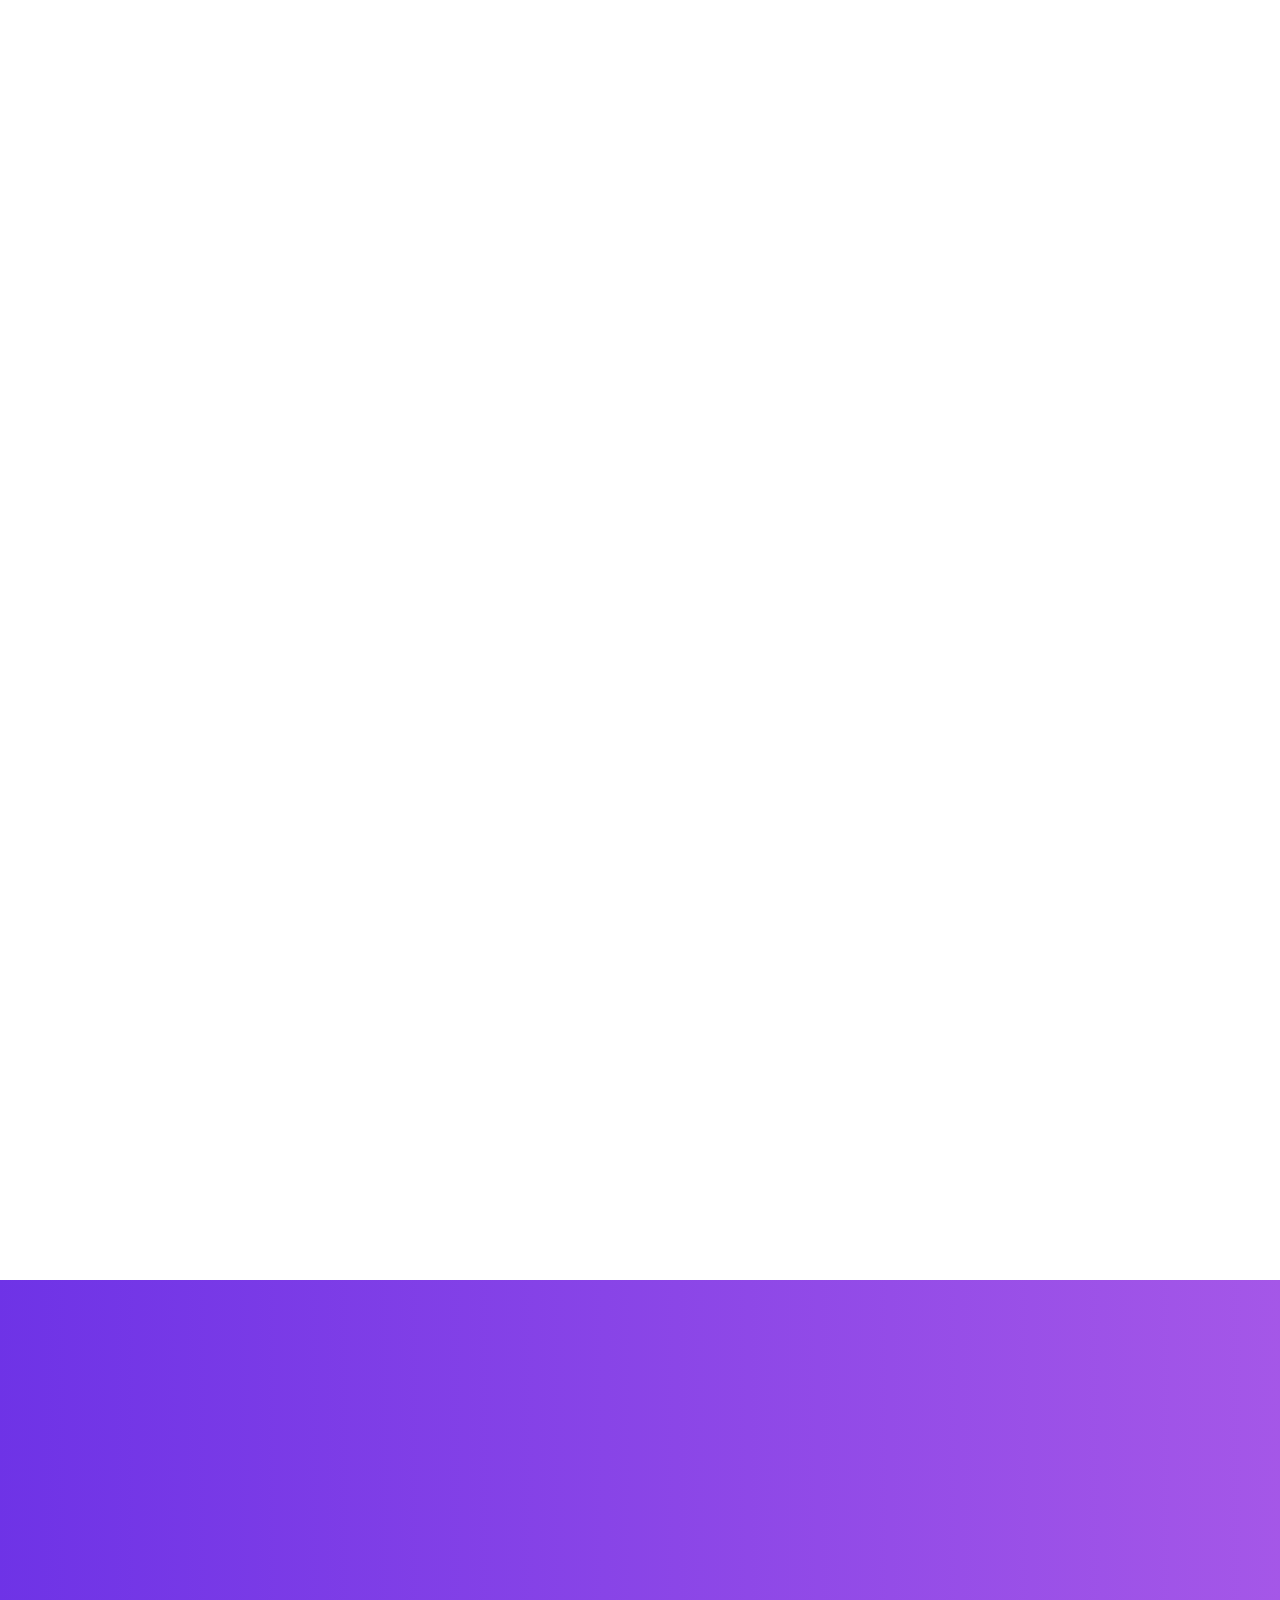
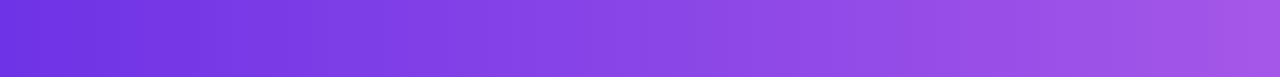
==== html/index.html @ 7ec1637d "mobile layout" ====
<!DOCTYPE html>
<html lang="en">
	<head>
		<meta charset="UTF-8" />
		<meta http-equiv="X-UA-Compatible" content="IE=edge" />
		<meta name="viewport" content="width=device-width, initial-scale=1.0" />
		<link
			rel="stylesheet"
			href="https://cdnjs.cloudflare.com/ajax/libs/font-awesome/6.2.0/css/all.min.css"
			integrity="sha512-xh6O/CkQoPOWDdYTDqeRdPCVd1SpvCA9XXcUnZS2FmJNp1coAFzvtCN9BmamE+4aHK8yyUHUSCcJHgXloTyT2A=="
			crossorigin="anonymous"
			referrerpolicy="no-referrer"
		/>
		<link rel="stylesheet" href="/css/style.css" />
		<title>Profile</title>
	</head>
	<body>
		<!-- Main Profile Content Landing Page -->
		<main>
			<img src="/img/profile.jpg" alt="" />
			<header>
				<div class="title">
					<h1>Lia Vern</h1>
					<p>Web Developer</p>
				</div>

				<div class="profile-description">
					<p class="description">
						Lorem ipsum dolor sit amet consectetur adipisicing elit. Dolores explicabo
						aperiam est? Laudantium quia ad, dolorum odio vel obcaecati quasi qui
						deserunt, placeat aliquam eaque odit recusandae ducimus nostrum aperiam
						magnam quidem hic numquam enim esse at doloremque nobis. Nesciunt.
					</p>
					<p class="socials">
						<a href="https://www.linkedin.com/in/hernandez-mark-julius-m-ab85a4225/"
							><i class="fa-brands fa-linkedin-in"></i
						></a>
						<a href="https://twitter.com/mjayyy22"
							><i class="fa-regular fa-envelope"></i>
						</a>
						<a href="https://github.com/Sawamura08?tab=repositories"
							><i class="fa-brands fa-github"></i
						></a>
					</p>
				</div>
				<a href="#" class="btn">Enter</a>
			</header>
		</main>
	</body>
</html>
---- css/style.css ----
@import url("https://fonts.googleapis.com/css2?family=Ubuntu:wght@300;500;700&display=swap");

/* Reset */

* {
	box-sizing: border-box;
	margin: 0;
	padding: 0;
}

/* Variables */
:root {
	/* colors */
	--PRIMARY-COLOR: #f8f7ff;
	--SECONDARY-COLOR: #ffeedd;
	--SEMI-DARK-COLOR: #b8b8ff;
	--DARK-COLOR: #9381ff;
	--ALTERNATIVE-COLOR: #ffd8be;
}

/* General Styles */
body {
	max-width: 100%;
	height: 100vh;
	font-family: "Ubuntu", sans-serif;
}

/* Main */
main {
	display: flex;
	flex-direction: column;
	width: 100%;
}

main img {
	max-width: 100%;
	animation: profile 1.5s forwards;
	opacity: 0;
}

@keyframes profile {
	from {
		opacity: 0;
	}

	to {
		opacity: 1;
	}
}

/* Header */
header {
	display: flex;
	flex-direction: column;
	justify-content: center;
	align-items: center;

	background: #8e2de2; /* fallback for old browsers */
	background: -webkit-linear-gradient(
		to right,
		#4a00e0,
		#8e2de2
	); /* Chrome 10-25, Safari 5.1-6 */
	background: linear-gradient(
		to right,
		#4a00e0,
		#8e2de2
	); /* W3C, IE 10+/ Edge, Firefox 16+, Chrome 26+, Opera 12+, Safari 7+ */
	text-align: center;
	padding: 1.2rem;
	opacity: 0.8;
}

/* Title */

.title {
	margin: 1rem 0;
	border-bottom: solid 1px var(--PRIMARY-COLOR);
	width: 100%;
	color: var(--PRIMARY-COLOR);
	animation: titles 1s forwards 1s;
	position: relative;
	opacity: 0;
}

@keyframes titles {
	from {
		left: -100px;
	}

	to {
		left: 0;
		opacity: 1;
	}
}

.title h1 {
	font-size: 3rem;
	font-weight: 700;
	margin: 0.5rem 0;
}

.title p {
	font-size: 1.2rem;
	font-weight: 400;
	margin: 0.5rem 0;
}

/* Title Short description */

.profile-description {
	color: var(--PRIMARY-COLOR);
	line-height: 1.5;
	width: 100%;
	animation: description 1s forwards 1s;
	opacity: 0;
	position: relative;
}

@keyframes description {
	from {
		right: -100px;
	}

	to {
		right: 0;
		opacity: 1;
	}
}

.profile-description .description {
	font-size: 1rem;
	font-weight: 300;
}

/* Social Media Accounts */
.profile-description .socials {
	font-size: 1.5rem;
	margin: 1rem auto;
	width: 100%;
}

.profile-description .socials i {
	margin: 0 0.5rem;
	padding: 1rem;
	border-radius: 50%;
	color: rgba(255, 255, 255, 0.8);
}

.fa-linkedin-in {
	background: #7f7fd5; /* fallback for old browsers */
	background: -webkit-linear-gradient(
		to right,
		#91eae4,
		#86a8e7,
		#7f7fd5
	); /* Chrome 10-25, Safari 5.1-6 */
	background: linear-gradient(
		to right,
		#91eae4,
		#86a8e7,
		#7f7fd5
	); /* W3C, IE 10+/ Edge, Firefox 16+, Chrome 26+, Opera 12+, Safari 7+ */
}

.fa-envelope {
	background: #da4453; /* fallback for old browsers */
	background: -webkit-linear-gradient(
		to right,
		#89216b,
		#da4453
	); /* Chrome 10-25, Safari 5.1-6 */
	background: linear-gradient(
		to right,
		#89216b,
		#da4453
	); /* W3C, IE 10+/ Edge, Firefox 16+, Chrome 26+, Opera 12+, Safari 7+ */
}

.fa-github {
	background: #bdc3c7; /* fallback for old browsers */
	background: -webkit-linear-gradient(
		to right,
		#2c3e50,
		#bdc3c7
	); /* Chrome 10-25, Safari 5.1-6 */
	background: linear-gradient(
		to right,
		#2c3e50,
		#bdc3c7
	); /* W3C, IE 10+/ Edge, Firefox 16+, Chrome 26+, Opera 12+, Safari 7+ */
}

.btn {
	margin: 1rem;
	padding: 1.2rem;
	font-size: 1.2rem;
	width: 80%;
	border-radius: 20px;
	border: solid 2px var(--PRIMARY-COLOR);
	outline: none;
	text-decoration: none;
	background: #654ea3; /* fallback for old browsers */
	background: #834d9b; /* fallback for old browsers */
	background: -webkit-linear-gradient(
		to right,
		#d04ed6,
		#834d9b
	); /* Chrome 10-25, Safari 5.1-6 */
	background: linear-gradient(
		to right,
		#d04ed6,
		#834d9b
	); /* W3C, IE 10+/ Edge, Firefox 16+, Chrome 26+, Opera 12+, Safari 7+ */

	color: var(--SECONDARY-COLOR);
	opacity: 0;
	animation-name: button;
	animation-duration: 1s;
	animation-fill-mode: forwards;
	animation-delay: 1s;
}

@keyframes button {
	from {
		opacity: 0;
	}

	to {
		opacity: 1;
	}
}
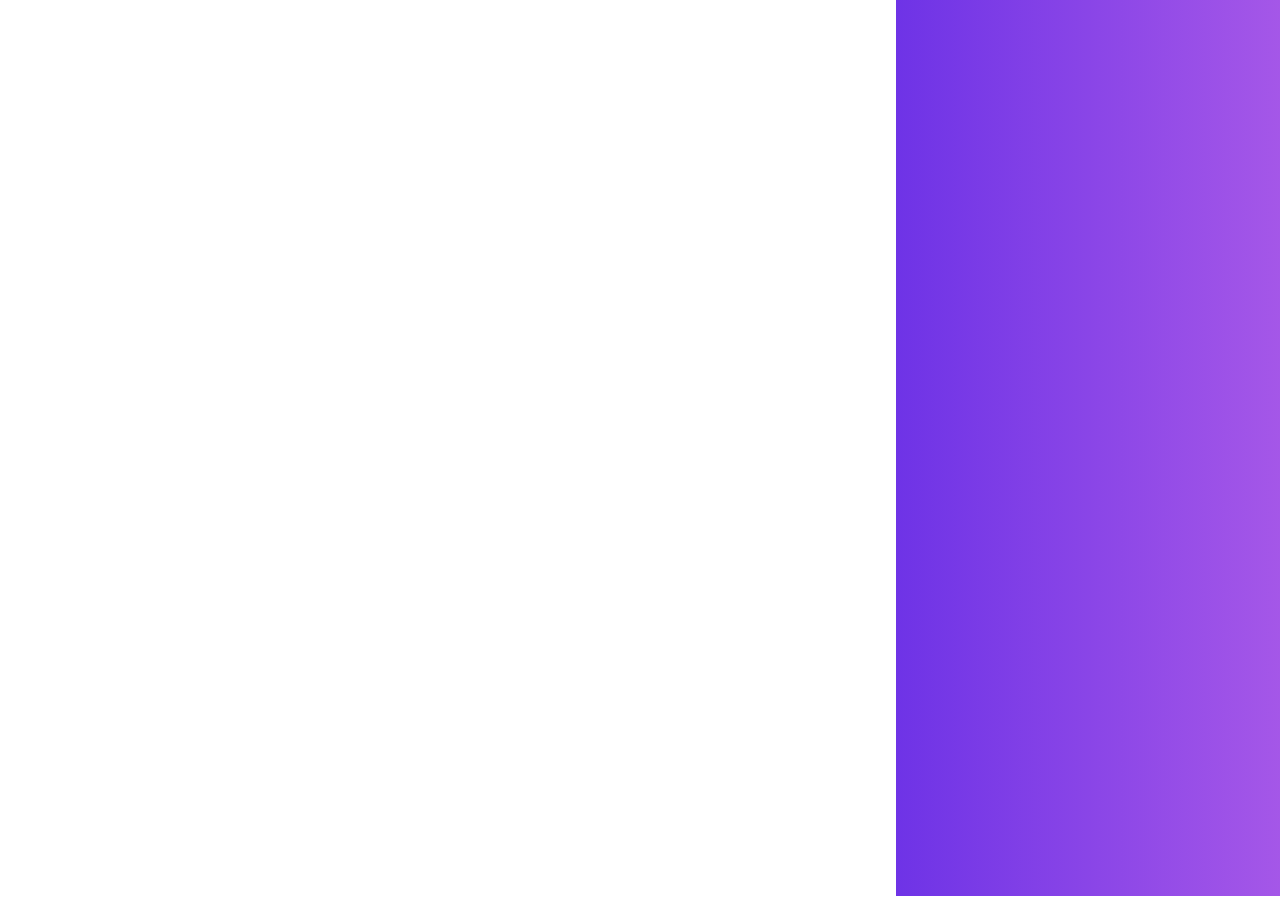
==== commit d1cae958: "finish the landing page" ====
--- a/html/index.html
+++ b/html/index.html
@@ -11,9 +11,11 @@
 			crossorigin="anonymous"
 			referrerpolicy="no-referrer"
 		/>
+
 		<link rel="stylesheet" href="/css/style.css" />
 		<title>Profile</title>
 	</head>
+
 	<body>
 		<!-- Main Profile Content Landing Page -->
 		<main>
@@ -26,13 +28,15 @@
 
 				<div class="profile-description">
 					<p class="description">
-						Lorem ipsum dolor sit amet consectetur adipisicing elit. Dolores explicabo
-						aperiam est? Laudantium quia ad, dolorum odio vel obcaecati quasi qui
-						deserunt, placeat aliquam eaque odit recusandae ducimus nostrum aperiam
-						magnam quidem hic numquam enim esse at doloremque nobis. Nesciunt.
+						Lorem ipsum dolor sit amet consectetur adipisicing elit. Dolores
+						explicabo aperiam est? Laudantium quia ad, dolorum odio vel
+						obcaecati quasi qui deserunt, placeat aliquam eaque odit recusandae
+						ducimus nostrum aperiam magnam quidem hic numquam enim esse at
+						doloremque nobis. Nesciunt.
 					</p>
 					<p class="socials">
-						<a href="https://www.linkedin.com/in/hernandez-mark-julius-m-ab85a4225/"
+						<a
+							href="https://www.linkedin.com/in/hernandez-mark-julius-m-ab85a4225/"
 							><i class="fa-brands fa-linkedin-in"></i
 						></a>
 						<a href="https://twitter.com/mjayyy22"
--- a/css/style.css
+++ b/css/style.css
@@ -19,6 +19,7 @@
 }
 
 /* General Styles */
+
 body {
 	max-width: 100%;
 	height: 100vh;
@@ -230,3 +231,62 @@
 		opacity: 1;
 	}
 }
+
+/* Media Queries */
+
+@media all and (min-width: 700px) {
+	.title h1 {
+		font-size: 5rem;
+	}
+
+	.title p {
+		font-size: 2rem;
+	}
+
+	.socials a {
+		font-size: 2rem;
+		text-decoration: none;
+	}
+}
+
+@media all and (min-width: 1000px) {
+	main {
+		display: flex;
+		flex-flow: row;
+		max-height: 100vh;
+	}
+
+	main img {
+		width: 70%;
+	}
+
+	header {
+		width: 30%;
+	}
+	.title h1 {
+		font-size: 3rem;
+	}
+}
+
+@media all and (min-height: 1000px) and (orientation: landscape) {
+	main {
+		display: flex;
+		flex-flow: row;
+		max-height: 100vh;
+	}
+
+	main img {
+		width: 70%;
+	}
+
+	header {
+		width: 30%;
+	}
+	.title h1 {
+		font-size: 3rem;
+	}
+
+	.btn {
+		width: 100%;
+	}
+}
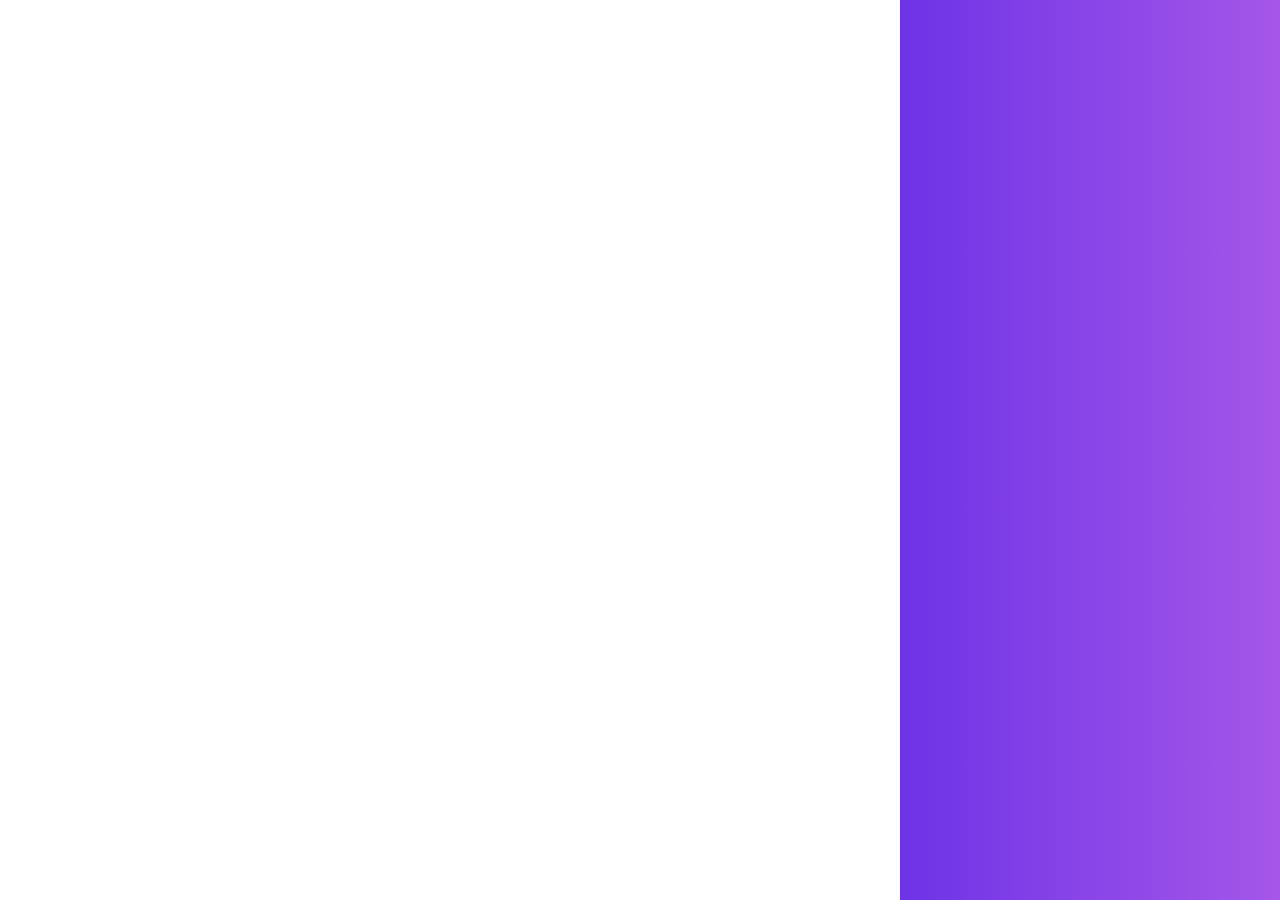
==== commit 440e786a: "change a little bit on icon while in profile i created the mobile view of the website" ====
--- a/html/index.html
+++ b/html/index.html
@@ -40,14 +40,14 @@
 							><i class="fa-brands fa-linkedin-in"></i
 						></a>
 						<a href="https://twitter.com/mjayyy22"
-							><i class="fa-regular fa-envelope"></i>
+							><i class="fa-brands fa-twitter"></i>
 						</a>
 						<a href="https://github.com/Sawamura08?tab=repositories"
 							><i class="fa-brands fa-github"></i
 						></a>
 					</p>
 				</div>
-				<a href="#" class="btn">Enter</a>
+				<a href="/html/profile-first-page.html" class="btn">Enter</a>
 			</header>
 		</main>
 	</body>
--- a/css/style.css
+++ b/css/style.css
@@ -146,35 +146,38 @@
 	padding: 1rem;
 	border-radius: 50%;
 	color: rgba(255, 255, 255, 0.8);
+	transition: transform 0.2s ease-in-out;
+}
+
+.profile-description .socials i:hover {
+	transform: scale(115%);
 }
 
 .fa-linkedin-in {
-	background: #7f7fd5; /* fallback for old browsers */
-	background: -webkit-linear-gradient(
-		to right,
-		#91eae4,
-		#86a8e7,
-		#7f7fd5
-	); /* Chrome 10-25, Safari 5.1-6 */
-	background: linear-gradient(
-		to right,
-		#91eae4,
-		#86a8e7,
-		#7f7fd5
-	); /* W3C, IE 10+/ Edge, Firefox 16+, Chrome 26+, Opera 12+, Safari 7+ */
-}
-
-.fa-envelope {
-	background: #da4453; /* fallback for old browsers */
-	background: -webkit-linear-gradient(
-		to right,
-		#89216b,
-		#da4453
-	); /* Chrome 10-25, Safari 5.1-6 */
-	background: linear-gradient(
-		to right,
-		#89216b,
-		#da4453
+	background: #457fca; /* fallback for old browsers */
+	background: -webkit-linear-gradient(
+		to right,
+		#5691c8,
+		#457fca
+	); /* Chrome 10-25, Safari 5.1-6 */
+	background: linear-gradient(
+		to right,
+		#5691c8,
+		#457fca
+	); /* W3C, IE 10+/ Edge, Firefox 16+, Chrome 26+, Opera 12+, Safari 7+ */
+}
+
+.fa-twitter {
+	background: #56ccf2; /* fallback for old browsers */
+	background: -webkit-linear-gradient(
+		to right,
+		#2f80ed,
+		#56ccf2
+	); /* Chrome 10-25, Safari 5.1-6 */
+	background: linear-gradient(
+		to right,
+		#2f80ed,
+		#56ccf2
 	); /* W3C, IE 10+/ Edge, Firefox 16+, Chrome 26+, Opera 12+, Safari 7+ */
 }
 
@@ -220,6 +223,7 @@
 	animation-duration: 1s;
 	animation-fill-mode: forwards;
 	animation-delay: 1s;
+	transition: transform 0.5s ease-in-out;
 }
 
 @keyframes button {
@@ -230,6 +234,10 @@
 	to {
 		opacity: 1;
 	}
+}
+
+.btn:hover {
+	transform: scale(90%);
 }
 
 /* Media Queries */
@@ -257,12 +265,9 @@
 	}
 
 	main img {
-		width: 70%;
-	}
-
-	header {
-		width: 30%;
-	}
+		width: 100vh;
+	}
+
 	.title h1 {
 		font-size: 3rem;
 	}
@@ -276,12 +281,9 @@
 	}
 
 	main img {
-		width: 70%;
-	}
-
-	header {
-		width: 30%;
-	}
+		width: 100vh;
+	}
+
 	.title h1 {
 		font-size: 3rem;
 	}
